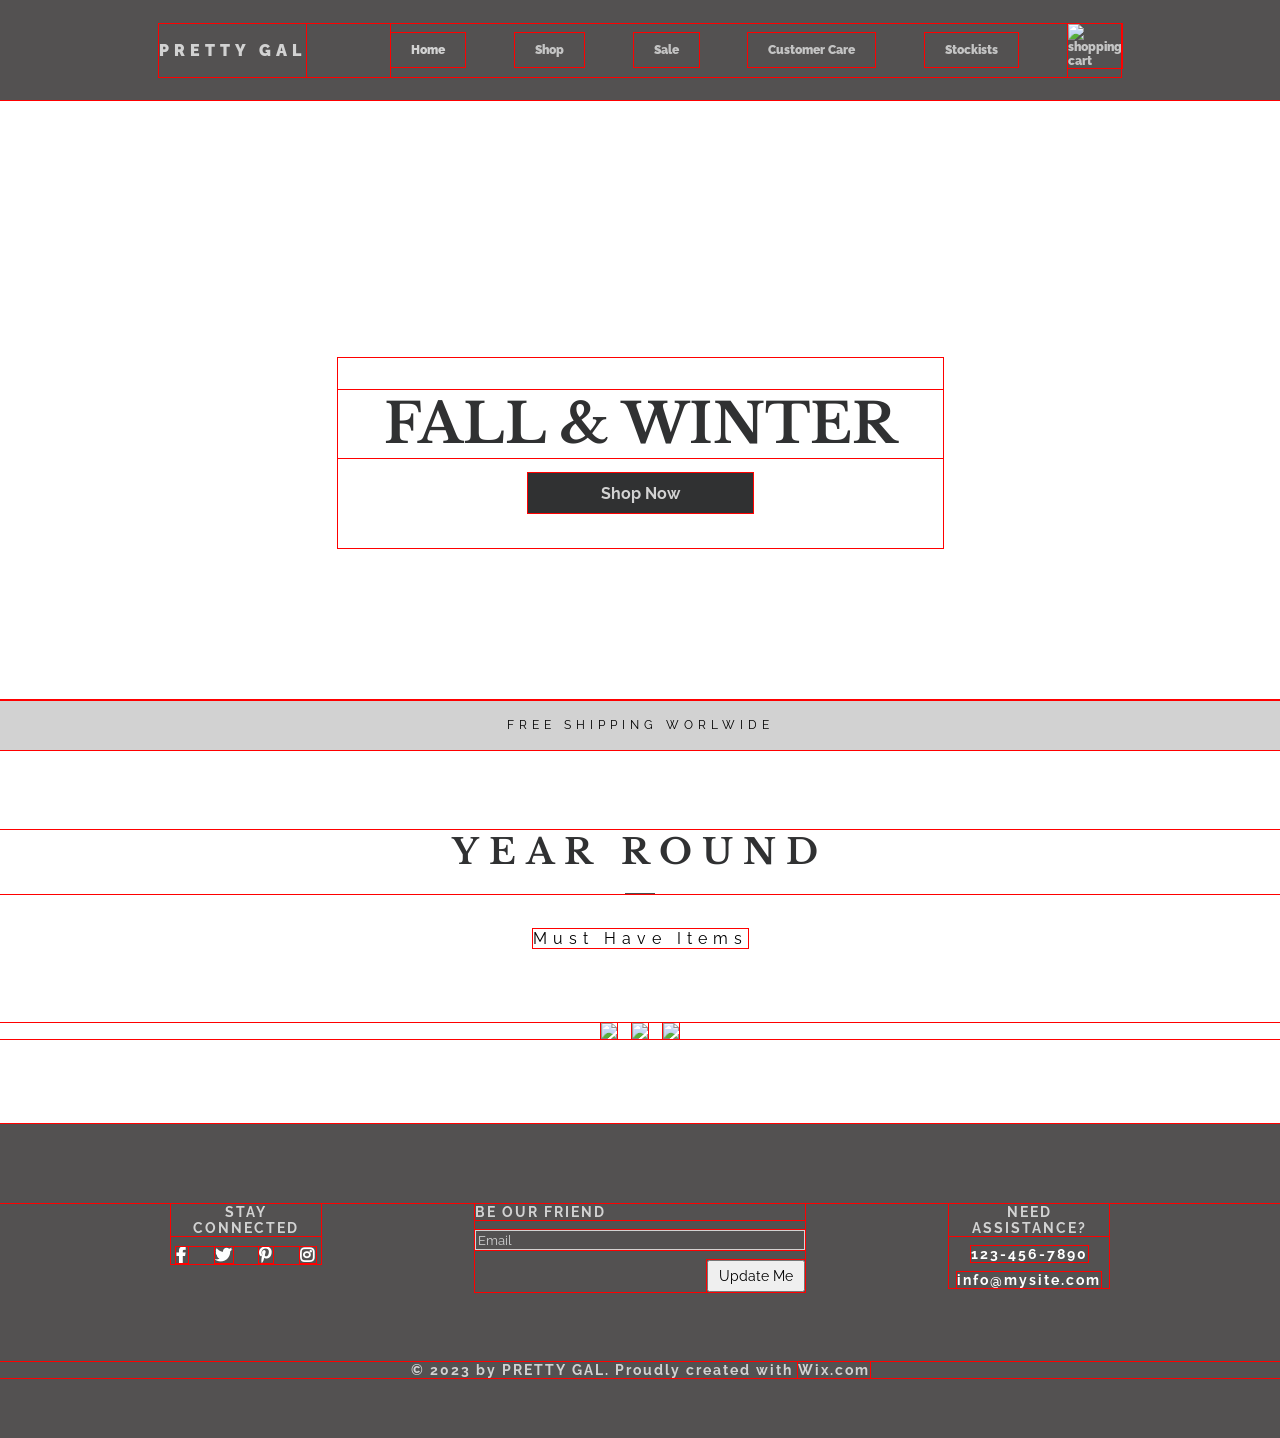
==== index.html @ 1c071d2e "try update t2 again" ====
<!DOCTYPE html>
<html lang="en">
    <head>
        <meta charset="UTF-8" />
        <meta name="viewport" content="width=device-width, initial-scale=1.0" />
        <title>PRETTY GAL</title>
        <link rel="stylesheet" href="reset2.css" />
        <link rel="stylesheet" href="header2.css" />
        <link rel="stylesheet" href="main2.css" />
        <link rel="stylesheet" href="footer2.css" />
        <link
            rel="stylesheet"
            href="https://pro.fontawesome.com/releases/v5.10.0/css/all.css"
            integrity="sha384-AYmEC3Yw5cVb3ZcuHtOA93w35dYTsvhLPVnYs9eStHfGJvOvKxVfELGroGkvsg+p"
            crossorigin="anonymous" />
        <link rel="preconnect" href="https://fonts.googleapis.com" />
        <link rel="preconnect" href="https://fonts.gstatic.com" crossorigin />
        <link
            href="https://fonts.googleapis.com/css2?family=Libre+Baskerville:wght@700&family=Raleway:wght@300&display=swap"
            rel="stylesheet" />
    </head>
    <body>
        <header>
            <div class="head_container">
                <h1>
                    <a href="##">pretty gal</a>
                </h1>
                <nav>
                    <a href="##" class="active">Home</a>
                    <a href="##">Shop</a>
                    <a href="##">Sale</a>
                    <a href="##">Customer Care</a>
                    <a href="##">Stockists</a>
                    <a href="##" class="head_img">
                        <img src="../img/bag.png" alt="shopping cart" />
                    </a>
                </nav>
            </div>
        </header>

        <main>
            <div class="main_container">
                <section>
                    <div class="section_banner">
                        <h2>fall & winter</h2>
                        <a href="##">shop now</a>
                    </div>
                </section>
                <article>
                    <p>free shipping worlwide</p>
                    <h3>year round</h3>
                    <p>must have items</p>
                    <div class="article_box">
                        <a href="">
                            <img src="../img/left.png" alt="left" />
                        </a>
                        <a href="">
                            <img src="../img/middle.png" alt="middle" />
                        </a>
                        <a href="">
                            <img src="../img/right.png" alt="right" />
                        </a>
                    </div>
                </article>
            </div>
        </main>

        <footer>
            <div class="footer_Container">
                <div class="footer_left">
                    <p>stay connected</p>
                    <nav>
                        <a href="##">
                            <i class="fab fa-facebook-f"></i>
                        </a>
                        <a href="##">
                            <i class="fab fa-twitter"></i>
                        </a>
                        <a href="##">
                            <i class="fab fa-pinterest-p"></i>
                        </a>
                        <a href="##">
                            <i class="fab fa-instagram"></i>
                        </a>
                    </nav>
                </div>
                <div class="footer_middle">
                    <label for="email">be our friend</label>
                    <input type="emal" placeholder="email" required />
                    <button>update me</button>
                </div>
                <div class="footer_right">
                    <p>need assistance?</p>
                    <a>123-456-7890</a>
                    <a>info@mysite.com</a>
                </div>
                <div class="footer_below">
                    <p>
                        &copy; 2023 by PRETTY GAL. Proudly created with
                        <a href="##">Wix.com</a>
                    </p>
                </div>
            </div>
        </footer>
    </body>
</html>
---- reset2.css ----
* {
    outline: 1px solid red;
    /* font-family: 'Libre Baskerville', serif; */
    font-family: 'Raleway', sans-serif;
}

body {
    /* text-align: center; */
    padding-top: 100px;
    min-width: 1000px;
    margin: 0;
}

h1,
h2,
h3,
a,
p {
    margin: 0;
    padding: 0;
}
---- header2.css ----
header,
footer {
    background-color: #535151;
}

header {
    padding: 23.5px 0;
    top: 0;
    z-index: 999;
    position: fixed;
    min-width: 100%;
}

.head_container {
    font-size: 0;
    margin: 0 auto;
    width: fit-content;
}


h1,
nav,
header a {
    color: #C4C4C4;
    vertical-align: middle;
    font-size: 12px;
    text-decoration: none;
    display: inline-block;
    font-weight: bolder;
}

h1 a {
    letter-spacing: 5px;
    padding: 17px 0;
    color: #D2D2D2;
    font-size: 16px;
    font-weight: bolder;
    text-transform: uppercase;
}

.head_img {
    width: 53px;
    height: 53px;
    padding: 0;
}

header nav {
    margin-left: 85px;
    text-align-last: justify;
    width: 730px;
}

header nav a {
    padding: 10px 20px;
}

header nav .active,
header nav a:hover {
    color: #D2D2D2;
}
---- main2.css ----
main {
    text-align: center;
}


main section {
    background: url(../img/cover.jpg);
    background-position: center;
    background-repeat: no-repeat;
    background-size: cover;
    height: 600px;
}


.section_banner {

    position: relative;
    top: 258px;
    display: inline-block;
    width: 605px;
    height: 190px;
    background-color: rgba(255, 255, 255, 0.5);
}

h2 {
    margin-top: 32px;
    font-family: 'Libre Baskerville', serif;
    text-transform: uppercase;
    font-size: 55px;
    color: #303132;

}

h2+a {
    margin-top: 15px;
    text-transform: capitalize;
    text-decoration: none;
    color: #D2D2D2;
    font-weight: bold;
    background-color: #303132;
    display: inline-block;
    vertical-align: middle;
    padding: 10.5px 73px;
}

h2+a:hover {
    background-color: #4b4d4e;

}

/* main below */

article p:first-child {
    letter-spacing: 5px;
    text-transform: uppercase;
    background-color: #D2D2D2;
    padding: 18px 0;
    font-size: 12px;
}

h3 {
    color: #303132;
    margin-top: 80px;
    font-size: 35px;
    font-family: 'Libre Baskerville', serif;
    text-transform: uppercase;
    letter-spacing: 10px;

}

h3::after {
    content: "";
    display: block;
    width: 30px;
    height: 1px;
    background-color: #4b4d4e;
    margin: 20px auto;
}

article p:nth-child(3) {
    display: inline-block;
    text-transform: capitalize;
    margin-top: 15px;
    letter-spacing: 6px;
}

.article_box {
    margin-top: 75px;
    font-size: 0;
}

article a {
    vertical-align: top;
    font-size: 0;
    display: inline-block;
}

article a+a {
    margin-left: 15px;
}
---- footer2.css ----
footer {
    text-align: center;
    margin-top: 85px;
    padding: 80px 0 60px 0;
}

/* left */

.footer_container {
    margin: 0 auto;
}

.footer_left,
.footer_middle,
.footer_right,
footer a:nth-child(1n + 1) {
    vertical-align: top;
    display: inline-block;
}

.footer_left {
    width: 150px;
}

.footer_left,
.footer_left i {
    font-weight: bold;
    letter-spacing: 2px;
    font-size: 13.5px;
    text-transform: uppercase;
    color: #D2D2D2;
}

.footer_left i {
    color: white;
    font-size: 16px;
    display: inline-block;
}

.footer_left i:hover {
    color: #D2D2D2;
}

footer nav {
    width: 140px;
    text-align-last: justify;
}


.footer_left p:first-child {
    margin-bottom: 10px;
}

/* middle */

.footer_middle {
    margin: 0 140px 0 150px;
    width: 330px;
}

footer label,
footer input,
footer button {
    display: block;
}

label {
    font-weight: bold;
    letter-spacing: 2px;
    text-align: left;
    color: #D2D2D2;
    text-transform: uppercase;
    font-size: 13.5px;
}

input {
    margin-top: 10px;
    box-sizing: border-box;
    background-color: #535151;
    border: 1px solid #D2D2D2;
    width: 330px;
}

::placeholder {
    text-transform: capitalize;
    color: #D2D2D2;
}

button {
    margin-top: 10px;
    float: right;
    text-transform: capitalize;
    font-size: 13.5px;
    width: 98px;
    height: 32px;
    box-sizing: border-box;
}

/* right */

.footer_right {
    font-size: 0;
    display: inline-block;
    width: 160px;
}

.footer_right p {
    text-transform: uppercase;
    letter-spacing: 2px;
    font-weight: bold;
    font-size: 13.5px;
    color: #D2D2D2;

}

.footer_right a {
    letter-spacing: 2px;
    color: rgb(255, 255, 255);
    font-weight: bold;
    font-size: 13.5px;
}

.footer_right>a {
    margin-top: 10px;
}

.footer_right a:hover {
    color: #D2D2D2;
}

/* below */

.footer_below {
    margin-top: 70px;
    font-size: 13.5px;
    letter-spacing: 2px;
    color: #D2D2D2;
    font-weight: bold;
}

.footer_below a {
    color: #D2D2D2;
    text-decoration: #292929;
}
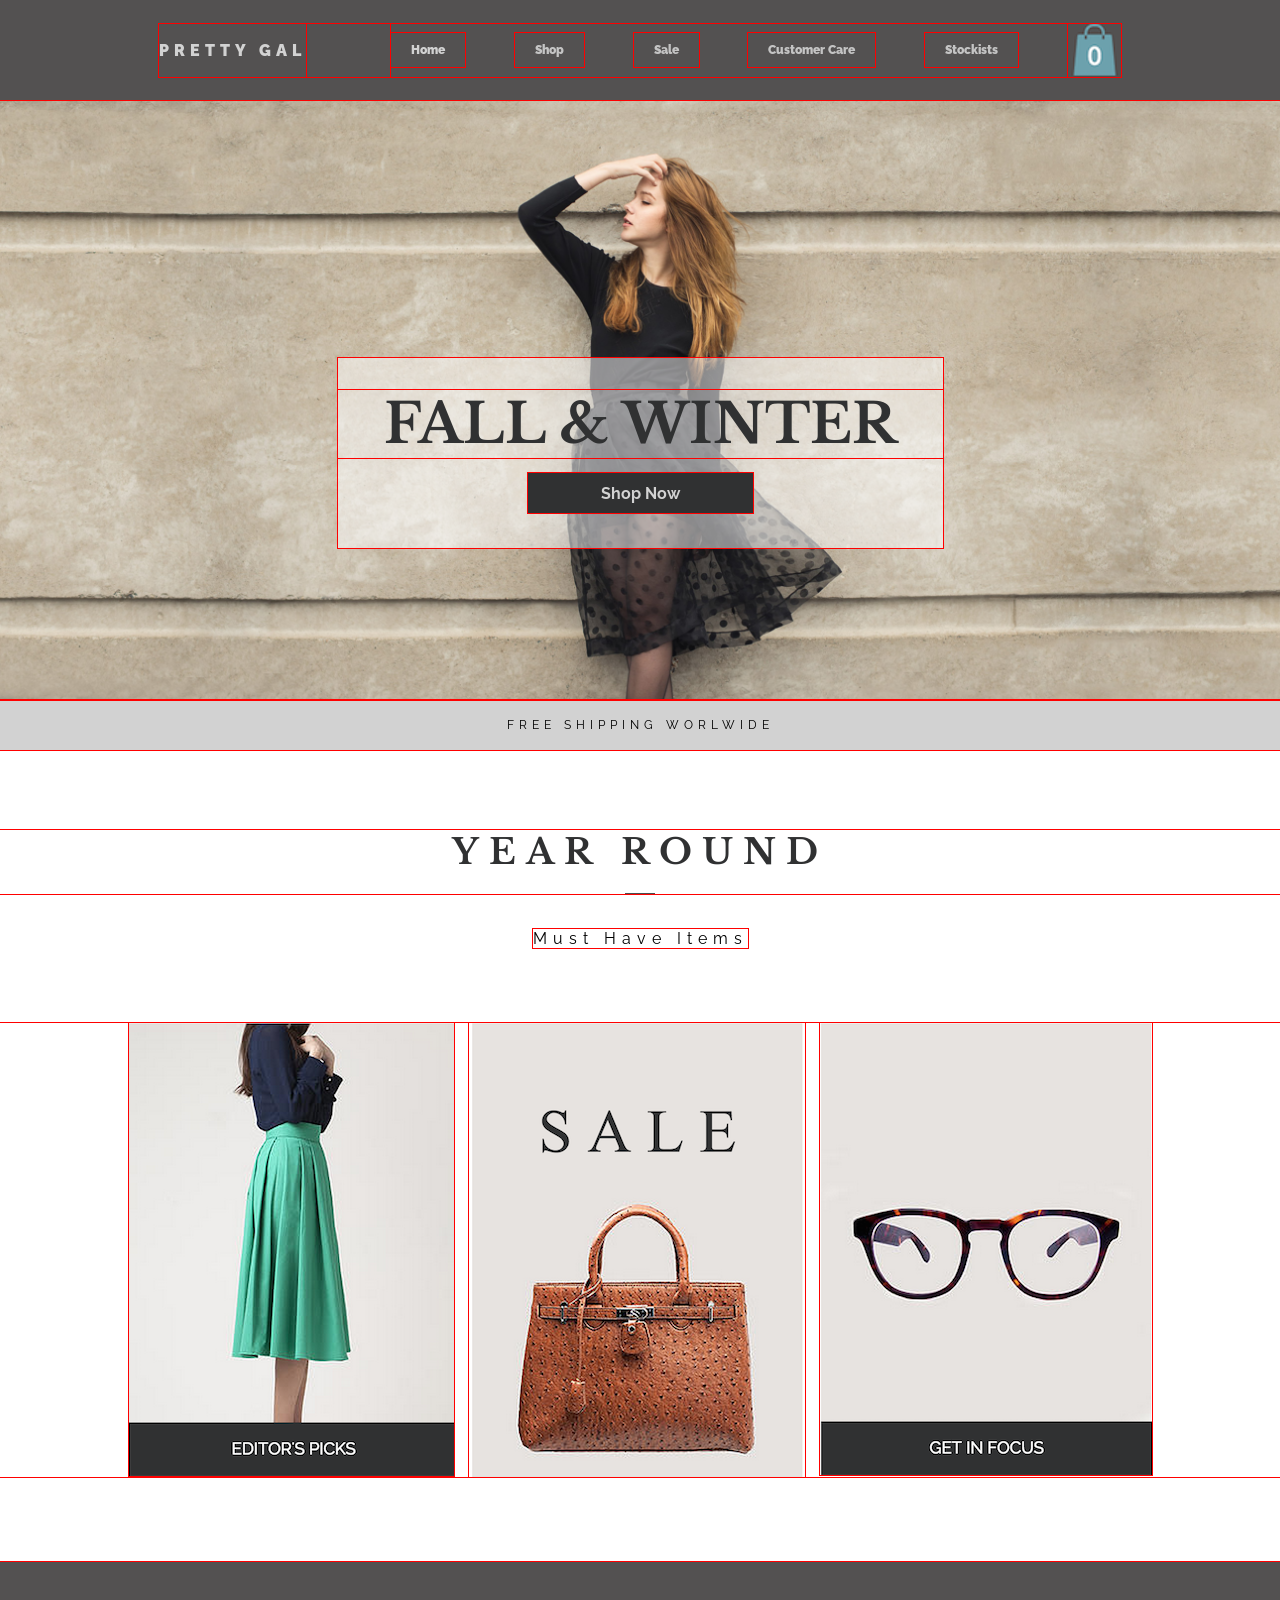
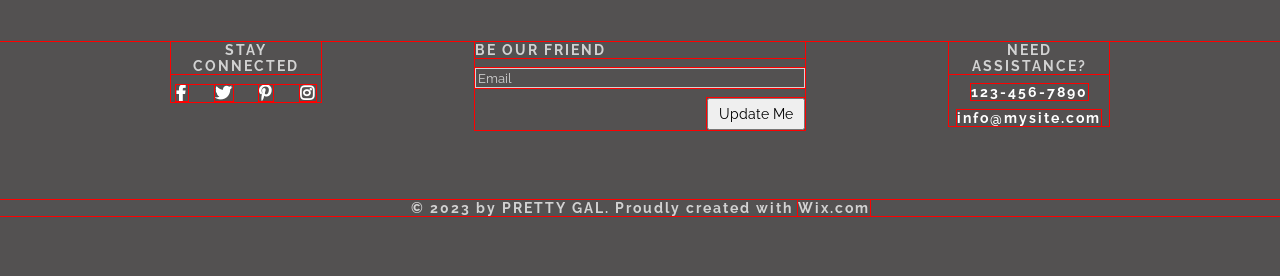
==== commit 97a48f64: "fix img" ====
--- a/index.html
+++ b/index.html
@@ -1,106 +1,105 @@
 <!DOCTYPE html>
 <html lang="en">
-    <head>
-        <meta charset="UTF-8" />
-        <meta name="viewport" content="width=device-width, initial-scale=1.0" />
-        <title>PRETTY GAL</title>
-        <link rel="stylesheet" href="reset2.css" />
-        <link rel="stylesheet" href="header2.css" />
-        <link rel="stylesheet" href="main2.css" />
-        <link rel="stylesheet" href="footer2.css" />
-        <link
-            rel="stylesheet"
-            href="https://pro.fontawesome.com/releases/v5.10.0/css/all.css"
-            integrity="sha384-AYmEC3Yw5cVb3ZcuHtOA93w35dYTsvhLPVnYs9eStHfGJvOvKxVfELGroGkvsg+p"
-            crossorigin="anonymous" />
-        <link rel="preconnect" href="https://fonts.googleapis.com" />
-        <link rel="preconnect" href="https://fonts.gstatic.com" crossorigin />
-        <link
-            href="https://fonts.googleapis.com/css2?family=Libre+Baskerville:wght@700&family=Raleway:wght@300&display=swap"
-            rel="stylesheet" />
-    </head>
-    <body>
-        <header>
-            <div class="head_container">
-                <h1>
-                    <a href="##">pretty gal</a>
-                </h1>
-                <nav>
-                    <a href="##" class="active">Home</a>
-                    <a href="##">Shop</a>
-                    <a href="##">Sale</a>
-                    <a href="##">Customer Care</a>
-                    <a href="##">Stockists</a>
-                    <a href="##" class="head_img">
-                        <img src="../img/bag.png" alt="shopping cart" />
-                    </a>
-                </nav>
-            </div>
-        </header>
+  <head>
+    <meta charset="UTF-8" />
+    <meta name="viewport" content="width=device-width, initial-scale=1.0" />
+    <title>PRETTY GAL</title>
+    <link rel="stylesheet" href="reset2.css" />
+    <link rel="stylesheet" href="header2.css" />
+    <link rel="stylesheet" href="main2.css" />
+    <link rel="stylesheet" href="footer2.css" />
+    <link
+      rel="stylesheet"
+      href="https://pro.fontawesome.com/releases/v5.10.0/css/all.css"
+      integrity="sha384-AYmEC3Yw5cVb3ZcuHtOA93w35dYTsvhLPVnYs9eStHfGJvOvKxVfELGroGkvsg+p"
+      crossorigin="anonymous"
+    />
+    <link rel="preconnect" href="https://fonts.googleapis.com" />
+    <link rel="preconnect" href="https://fonts.gstatic.com" crossorigin />
+    <link href="https://fonts.googleapis.com/css2?family=Libre+Baskerville:wght@700&family=Raleway:wght@300&display=swap" rel="stylesheet" />
+  </head>
+  <body>
+    <header>
+      <div class="head_container">
+        <h1>
+          <a href="##">pretty gal</a>
+        </h1>
+        <nav>
+          <a href="##" class="active">Home</a>
+          <a href="##">Shop</a>
+          <a href="##">Sale</a>
+          <a href="##">Customer Care</a>
+          <a href="##">Stockists</a>
+          <a href="##" class="head_img">
+            <img src="/bag.png" alt="shopping cart" />
+          </a>
+        </nav>
+      </div>
+    </header>
 
-        <main>
-            <div class="main_container">
-                <section>
-                    <div class="section_banner">
-                        <h2>fall & winter</h2>
-                        <a href="##">shop now</a>
-                    </div>
-                </section>
-                <article>
-                    <p>free shipping worlwide</p>
-                    <h3>year round</h3>
-                    <p>must have items</p>
-                    <div class="article_box">
-                        <a href="">
-                            <img src="../img/left.png" alt="left" />
-                        </a>
-                        <a href="">
-                            <img src="../img/middle.png" alt="middle" />
-                        </a>
-                        <a href="">
-                            <img src="../img/right.png" alt="right" />
-                        </a>
-                    </div>
-                </article>
-            </div>
-        </main>
+    <main>
+      <div class="main_container">
+        <section>
+          <div class="section_banner">
+            <h2>fall & winter</h2>
+            <a href="##">shop now</a>
+          </div>
+        </section>
+        <article>
+          <p>free shipping worlwide</p>
+          <h3>year round</h3>
+          <p>must have items</p>
+          <div class="article_box">
+            <a href="">
+              <img src="/left.png" alt="left" />
+            </a>
+            <a href="">
+              <img src="/middle.png" alt="middle" />
+            </a>
+            <a href="">
+              <img src="/right.png" alt="right" />
+            </a>
+          </div>
+        </article>
+      </div>
+    </main>
 
-        <footer>
-            <div class="footer_Container">
-                <div class="footer_left">
-                    <p>stay connected</p>
-                    <nav>
-                        <a href="##">
-                            <i class="fab fa-facebook-f"></i>
-                        </a>
-                        <a href="##">
-                            <i class="fab fa-twitter"></i>
-                        </a>
-                        <a href="##">
-                            <i class="fab fa-pinterest-p"></i>
-                        </a>
-                        <a href="##">
-                            <i class="fab fa-instagram"></i>
-                        </a>
-                    </nav>
-                </div>
-                <div class="footer_middle">
-                    <label for="email">be our friend</label>
-                    <input type="emal" placeholder="email" required />
-                    <button>update me</button>
-                </div>
-                <div class="footer_right">
-                    <p>need assistance?</p>
-                    <a>123-456-7890</a>
-                    <a>info@mysite.com</a>
-                </div>
-                <div class="footer_below">
-                    <p>
-                        &copy; 2023 by PRETTY GAL. Proudly created with
-                        <a href="##">Wix.com</a>
-                    </p>
-                </div>
-            </div>
-        </footer>
-    </body>
+    <footer>
+      <div class="footer_Container">
+        <div class="footer_left">
+          <p>stay connected</p>
+          <nav>
+            <a href="##">
+              <i class="fab fa-facebook-f"></i>
+            </a>
+            <a href="##">
+              <i class="fab fa-twitter"></i>
+            </a>
+            <a href="##">
+              <i class="fab fa-pinterest-p"></i>
+            </a>
+            <a href="##">
+              <i class="fab fa-instagram"></i>
+            </a>
+          </nav>
+        </div>
+        <div class="footer_middle">
+          <label for="email">be our friend</label>
+          <input type="emal" placeholder="email" required />
+          <button>update me</button>
+        </div>
+        <div class="footer_right">
+          <p>need assistance?</p>
+          <a>123-456-7890</a>
+          <a>info@mysite.com</a>
+        </div>
+        <div class="footer_below">
+          <p>
+            &copy; 2023 by PRETTY GAL. Proudly created with
+            <a href="##">Wix.com</a>
+          </p>
+        </div>
+      </div>
+    </footer>
+  </body>
 </html>
--- a/main2.css
+++ b/main2.css
@@ -1,100 +1,94 @@
 main {
-    text-align: center;
+  text-align: center;
 }
 
-
 main section {
-    background: url(../img/cover.jpg);
-    background-position: center;
-    background-repeat: no-repeat;
-    background-size: cover;
-    height: 600px;
+  background: url(/cover.jpg);
+  background-position: center;
+  background-repeat: no-repeat;
+  background-size: cover;
+  height: 600px;
 }
 
-
 .section_banner {
-
-    position: relative;
-    top: 258px;
-    display: inline-block;
-    width: 605px;
-    height: 190px;
-    background-color: rgba(255, 255, 255, 0.5);
+  position: relative;
+  top: 258px;
+  display: inline-block;
+  width: 605px;
+  height: 190px;
+  background-color: rgba(255, 255, 255, 0.5);
 }
 
 h2 {
-    margin-top: 32px;
-    font-family: 'Libre Baskerville', serif;
-    text-transform: uppercase;
-    font-size: 55px;
-    color: #303132;
-
+  margin-top: 32px;
+  font-family: "Libre Baskerville", serif;
+  text-transform: uppercase;
+  font-size: 55px;
+  color: #303132;
 }
 
-h2+a {
-    margin-top: 15px;
-    text-transform: capitalize;
-    text-decoration: none;
-    color: #D2D2D2;
-    font-weight: bold;
-    background-color: #303132;
-    display: inline-block;
-    vertical-align: middle;
-    padding: 10.5px 73px;
+h2 + a {
+  margin-top: 15px;
+  text-transform: capitalize;
+  text-decoration: none;
+  color: #d2d2d2;
+  font-weight: bold;
+  background-color: #303132;
+  display: inline-block;
+  vertical-align: middle;
+  padding: 10.5px 73px;
 }
 
-h2+a:hover {
-    background-color: #4b4d4e;
-
+h2 + a:hover {
+  background-color: #4b4d4e;
 }
 
 /* main below */
 
 article p:first-child {
-    letter-spacing: 5px;
-    text-transform: uppercase;
-    background-color: #D2D2D2;
-    padding: 18px 0;
-    font-size: 12px;
+  letter-spacing: 5px;
+  text-transform: uppercase;
+  background-color: #d2d2d2;
+  padding: 18px 0;
+  font-size: 12px;
 }
 
 h3 {
-    color: #303132;
-    margin-top: 80px;
-    font-size: 35px;
-    font-family: 'Libre Baskerville', serif;
-    text-transform: uppercase;
-    letter-spacing: 10px;
-
+  color: #303132;
+  margin-top: 80px;
+  font-size: 35px;
+  font-family: "Libre Baskerville", serif;
+  text-transform: uppercase;
+  letter-spacing: 10px;
 }
 
 h3::after {
-    content: "";
-    display: block;
-    width: 30px;
-    height: 1px;
-    background-color: #4b4d4e;
-    margin: 20px auto;
+  content: "";
+  display: block;
+  width: 30px;
+  height: 1px;
+  background-color: #4b4d4e;
+  margin: 20px auto;
 }
 
 article p:nth-child(3) {
-    display: inline-block;
-    text-transform: capitalize;
-    margin-top: 15px;
-    letter-spacing: 6px;
+  display: inline-block;
+  text-transform: capitalize;
+  margin-top: 15px;
+  letter-spacing: 6px;
 }
 
 .article_box {
-    margin-top: 75px;
-    font-size: 0;
+  margin-top: 75px;
+  font-size: 0;
 }
 
 article a {
-    vertical-align: top;
-    font-size: 0;
-    display: inline-block;
+  vertical-align: top;
+  font-size: 0;
+  display: inline-block;
 }
 
-article a+a {
-    margin-left: 15px;
-}+article a + a {
+  margin-left: 15px;
+}
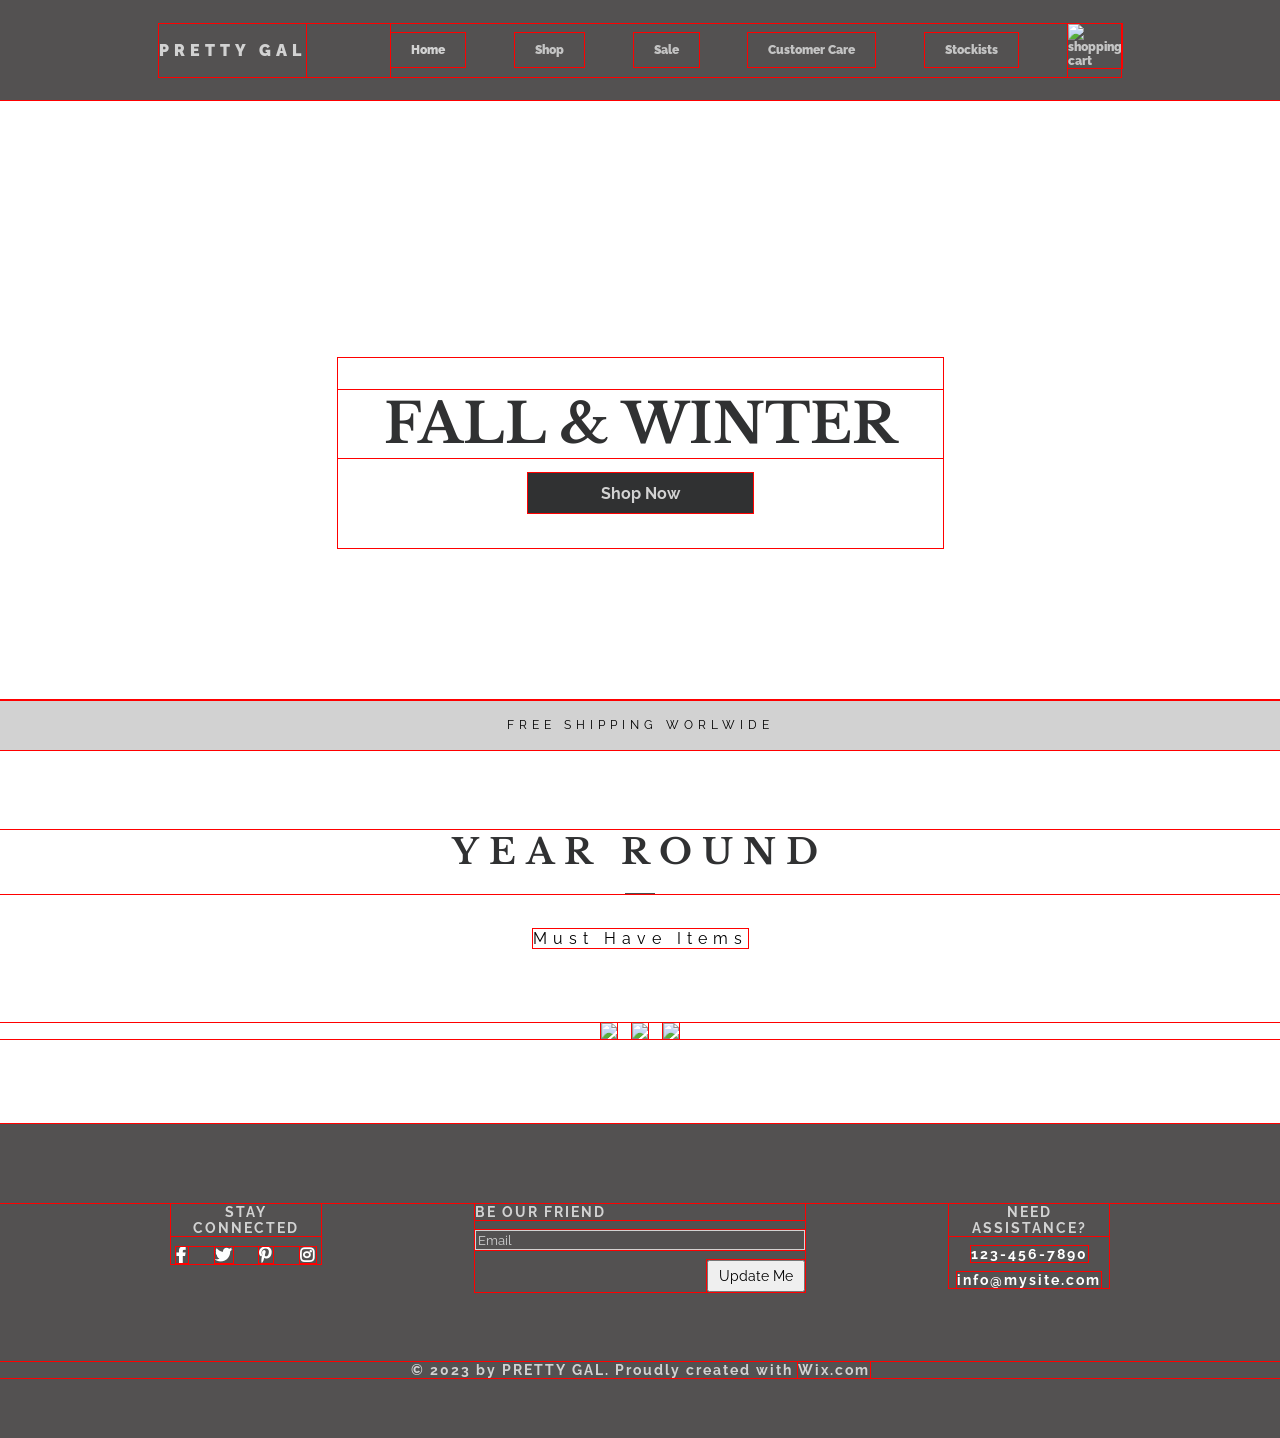
==== commit 953daa03: "fix img ..." ====
--- a/index.html
+++ b/index.html
@@ -31,7 +31,7 @@
           <a href="##">Customer Care</a>
           <a href="##">Stockists</a>
           <a href="##" class="head_img">
-            <img src="/bag.png" alt="shopping cart" />
+            <img src="./Watson/img/bag.png" alt="shopping cart" />
           </a>
         </nav>
       </div>
@@ -51,13 +51,13 @@
           <p>must have items</p>
           <div class="article_box">
             <a href="">
-              <img src="/left.png" alt="left" />
+              <img src="./Watson/img/left.png" alt="left" />
             </a>
             <a href="">
-              <img src="/middle.png" alt="middle" />
+              <img src="./Watson/img/middle.png" alt="middle" />
             </a>
             <a href="">
-              <img src="/right.png" alt="right" />
+              <img src="./Watson/img/right.png" alt="right" />
             </a>
           </div>
         </article>
--- a/main2.css
+++ b/main2.css
@@ -3,7 +3,7 @@
 }
 
 main section {
-  background: url(/cover.jpg);
+  background: url(./Watson/img/cover.jpg);
   background-position: center;
   background-repeat: no-repeat;
   background-size: cover;
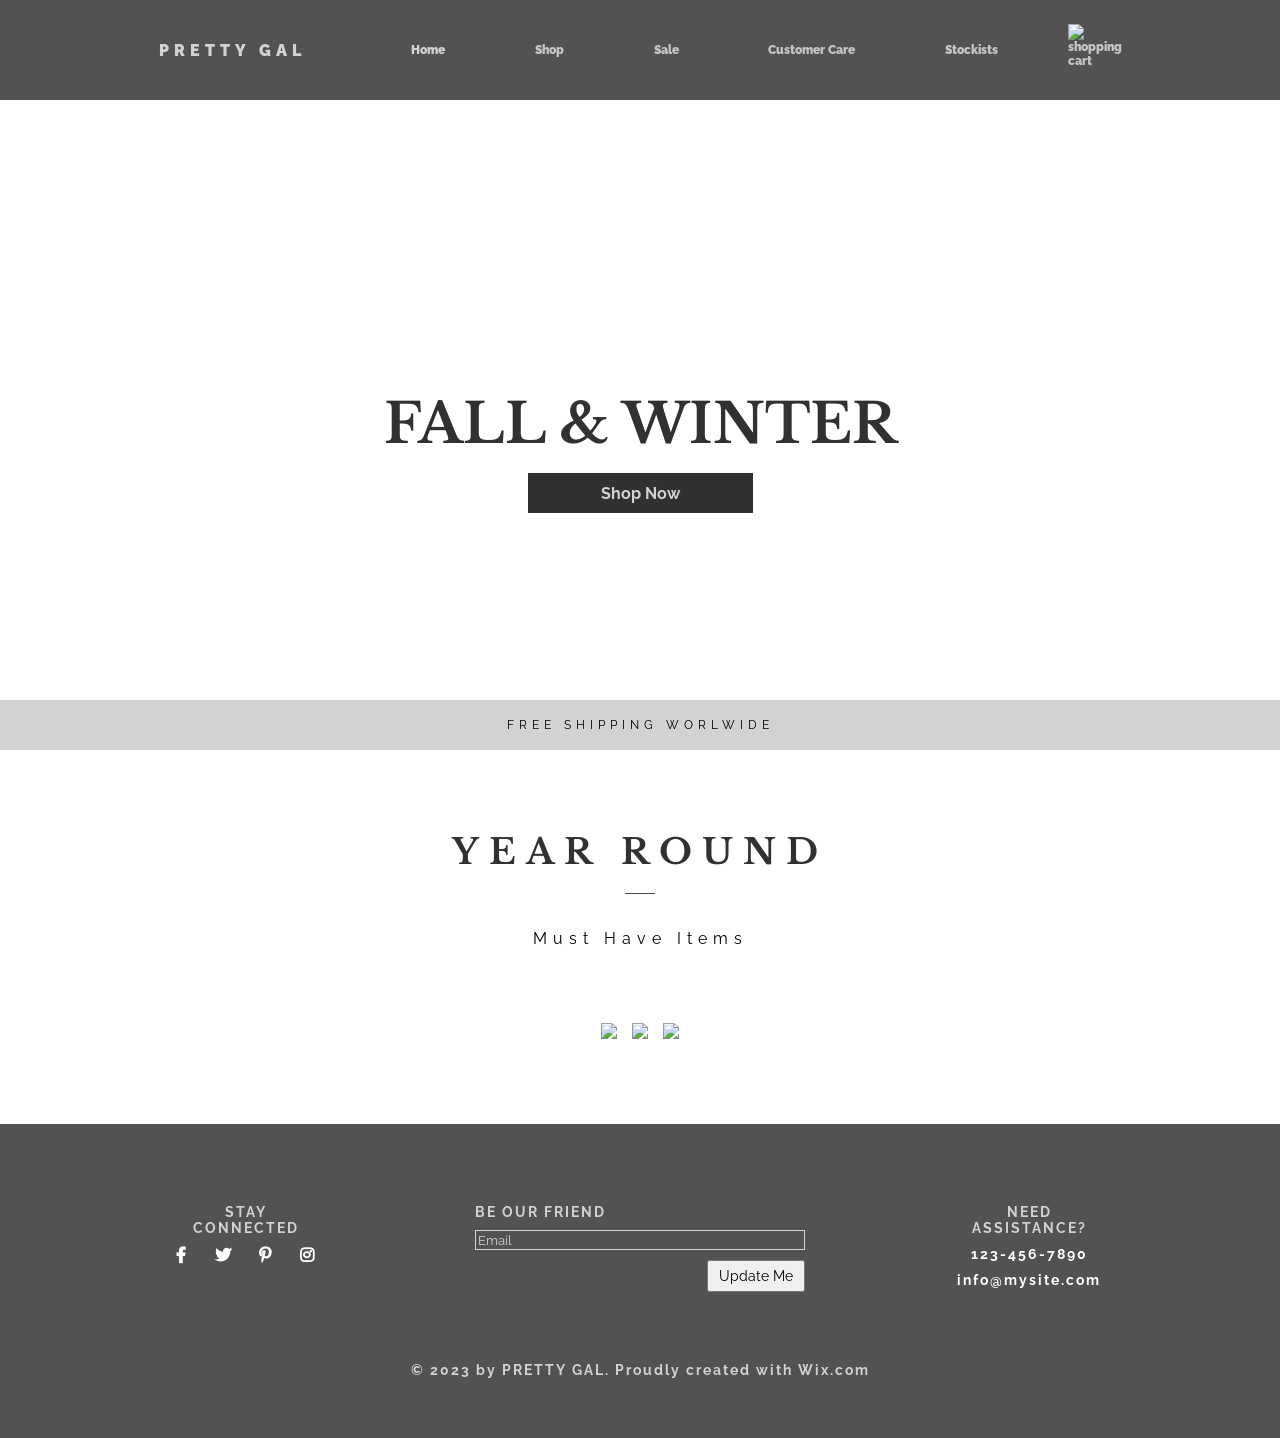
==== commit 4d0a74dc: "change link of stylesheet" ====
--- a/index.html
+++ b/index.html
@@ -4,10 +4,10 @@
     <meta charset="UTF-8" />
     <meta name="viewport" content="width=device-width, initial-scale=1.0" />
     <title>PRETTY GAL</title>
-    <link rel="stylesheet" href="reset2.css" />
-    <link rel="stylesheet" href="header2.css" />
-    <link rel="stylesheet" href="main2.css" />
-    <link rel="stylesheet" href="footer2.css" />
+    <link rel="stylesheet" href="reset.css" />
+    <link rel="stylesheet" href="header.css" />
+    <link rel="stylesheet" href="main.css" />
+    <link rel="stylesheet" href="footer.css" />
     <link
       rel="stylesheet"
       href="https://pro.fontawesome.com/releases/v5.10.0/css/all.css"
--- a/header.css
+++ b/header.css
@@ -0,0 +1,60 @@
+header,
+footer {
+    background-color: #535151;
+}
+
+header {
+    padding: 23.5px 0;
+    top: 0;
+    z-index: 999;
+    position: fixed;
+    min-width: 100%;
+}
+
+.head_container {
+    font-size: 0;
+    margin: 0 auto;
+    width: fit-content;
+}
+
+
+h1,
+nav,
+header a {
+    color: #C4C4C4;
+    vertical-align: middle;
+    font-size: 12px;
+    text-decoration: none;
+    display: inline-block;
+    font-weight: bolder;
+}
+
+h1 a {
+    letter-spacing: 5px;
+    padding: 17px 0;
+    color: #D2D2D2;
+    font-size: 16px;
+    font-weight: bolder;
+    text-transform: uppercase;
+}
+
+.head_img {
+    width: 53px;
+    height: 53px;
+    padding: 0;
+}
+
+header nav {
+    margin-left: 85px;
+    text-align-last: justify;
+    width: 730px;
+}
+
+header nav a {
+    padding: 10px 20px;
+}
+
+header nav .active,
+header nav a:hover {
+    color: #D2D2D2;
+}
--- a/main.css
+++ b/main.css
@@ -0,0 +1,94 @@
+main {
+  text-align: center;
+}
+
+main section {
+  background: url(./Watson/img/cover.jpg);
+  background-position: center;
+  background-repeat: no-repeat;
+  background-size: cover;
+  height: 600px;
+}
+
+.section_banner {
+  position: relative;
+  top: 258px;
+  display: inline-block;
+  width: 605px;
+  height: 190px;
+  background-color: rgba(255, 255, 255, 0.5);
+}
+
+h2 {
+  margin-top: 32px;
+  font-family: "Libre Baskerville", serif;
+  text-transform: uppercase;
+  font-size: 55px;
+  color: #303132;
+}
+
+h2 + a {
+  margin-top: 15px;
+  text-transform: capitalize;
+  text-decoration: none;
+  color: #d2d2d2;
+  font-weight: bold;
+  background-color: #303132;
+  display: inline-block;
+  vertical-align: middle;
+  padding: 10.5px 73px;
+}
+
+h2 + a:hover {
+  background-color: #4b4d4e;
+}
+
+/* main below */
+
+article p:first-child {
+  letter-spacing: 5px;
+  text-transform: uppercase;
+  background-color: #d2d2d2;
+  padding: 18px 0;
+  font-size: 12px;
+}
+
+h3 {
+  color: #303132;
+  margin-top: 80px;
+  font-size: 35px;
+  font-family: "Libre Baskerville", serif;
+  text-transform: uppercase;
+  letter-spacing: 10px;
+}
+
+h3::after {
+  content: "";
+  display: block;
+  width: 30px;
+  height: 1px;
+  background-color: #4b4d4e;
+  margin: 20px auto;
+}
+
+article p:nth-child(3) {
+  display: inline-block;
+  text-transform: capitalize;
+  margin-top: 15px;
+  letter-spacing: 6px;
+}
+
+.article_box {
+  margin-top: 75px;
+  font-size: 0;
+}
+
+article a {
+  vertical-align: top;
+  font-size: 0;
+  display: inline-block;
+}
+
+article a + a {
+  margin-left: 15px;
+}
--- a/footer.css
+++ b/footer.css
@@ -0,0 +1,144 @@
+footer {
+    text-align: center;
+    margin-top: 85px;
+    padding: 80px 0 60px 0;
+}
+
+/* left */
+
+.footer_container {
+    margin: 0 auto;
+}
+
+.footer_left,
+.footer_middle,
+.footer_right,
+footer a:nth-child(1n + 1) {
+    vertical-align: top;
+    display: inline-block;
+}
+
+.footer_left {
+    width: 150px;
+}
+
+.footer_left,
+.footer_left i {
+    font-weight: bold;
+    letter-spacing: 2px;
+    font-size: 13.5px;
+    text-transform: uppercase;
+    color: #D2D2D2;
+}
+
+.footer_left i {
+    color: white;
+    font-size: 16px;
+    display: inline-block;
+}
+
+.footer_left i:hover {
+    color: #D2D2D2;
+}
+
+footer nav {
+    width: 140px;
+    text-align-last: justify;
+}
+
+
+.footer_left p:first-child {
+    margin-bottom: 10px;
+}
+
+/* middle */
+
+.footer_middle {
+    margin: 0 140px 0 150px;
+    width: 330px;
+}
+
+footer label,
+footer input,
+footer button {
+    display: block;
+}
+
+label {
+    font-weight: bold;
+    letter-spacing: 2px;
+    text-align: left;
+    color: #D2D2D2;
+    text-transform: uppercase;
+    font-size: 13.5px;
+}
+
+input {
+    margin-top: 10px;
+    box-sizing: border-box;
+    background-color: #535151;
+    border: 1px solid #D2D2D2;
+    width: 330px;
+}
+
+::placeholder {
+    text-transform: capitalize;
+    color: #D2D2D2;
+}
+
+button {
+    margin-top: 10px;
+    float: right;
+    text-transform: capitalize;
+    font-size: 13.5px;
+    width: 98px;
+    height: 32px;
+    box-sizing: border-box;
+}
+
+/* right */
+
+.footer_right {
+    font-size: 0;
+    display: inline-block;
+    width: 160px;
+}
+
+.footer_right p {
+    text-transform: uppercase;
+    letter-spacing: 2px;
+    font-weight: bold;
+    font-size: 13.5px;
+    color: #D2D2D2;
+
+}
+
+.footer_right a {
+    letter-spacing: 2px;
+    color: rgb(255, 255, 255);
+    font-weight: bold;
+    font-size: 13.5px;
+}
+
+.footer_right>a {
+    margin-top: 10px;
+}
+
+.footer_right a:hover {
+    color: #D2D2D2;
+}
+
+/* below */
+
+.footer_below {
+    margin-top: 70px;
+    font-size: 13.5px;
+    letter-spacing: 2px;
+    color: #D2D2D2;
+    font-weight: bold;
+}
+
+.footer_below a {
+    color: #D2D2D2;
+    text-decoration: #292929;
+}
